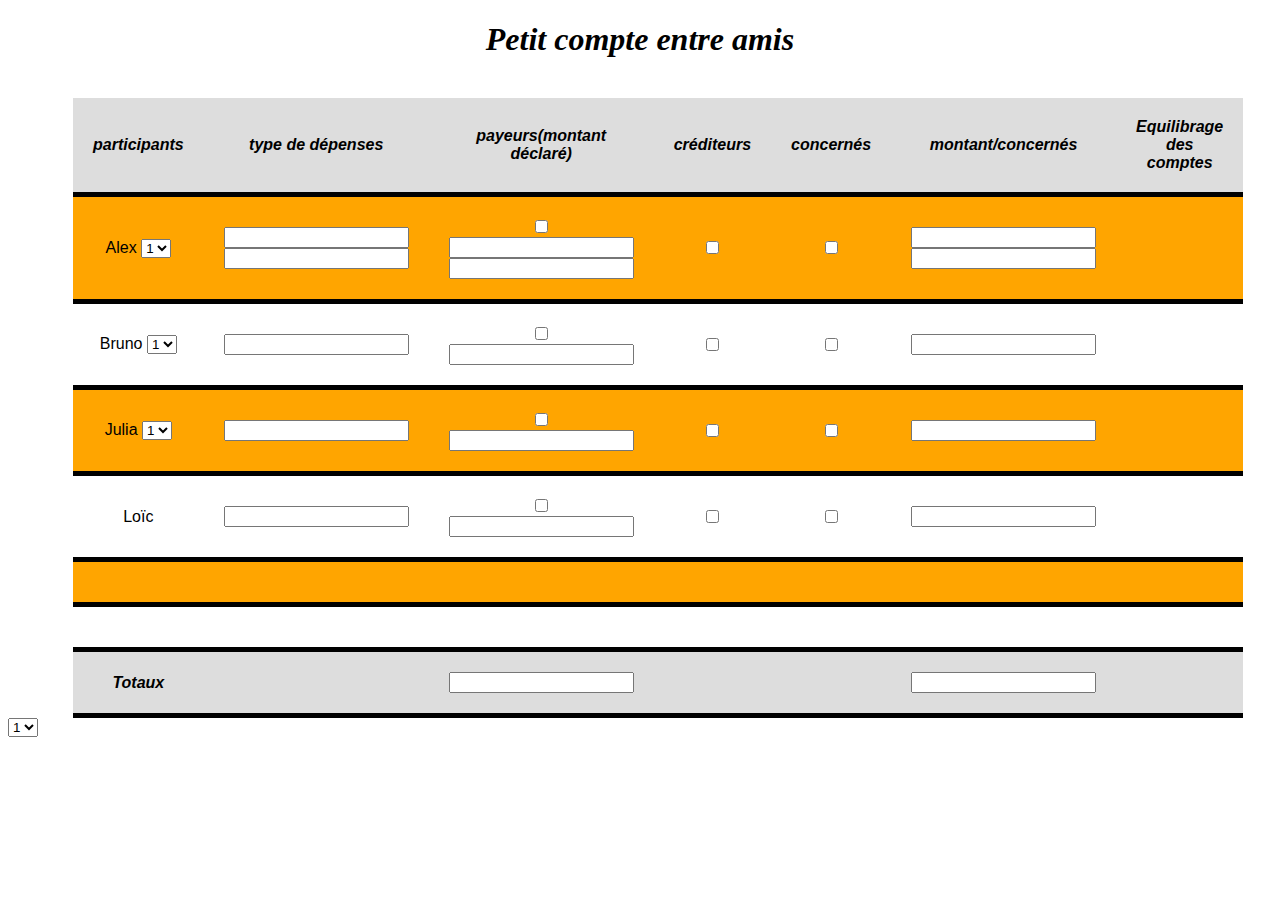
==== tab01-compta.html @ 4d2cc25b "stylisation table" ====
<!DOCTYPE html>
<html lang="en">
<head>
    <meta charset="UTF-8">
    <link rel="stylesheet" type="text/css" href="scss/style.css">
    <title>App</title>
</head>
<body>
<h1>Petit compte entre amis</h1>
<table >
  <tr class="one">
    <th>participants</th>
    <th>type de dépenses</th>
    <th>payeurs(montant déclaré)</th>
    <th>créditeurs</th>
    <th>concernés</th>
    <th>montant/concernés</th>
    <th>Equilibrage des comptes</th>

  </tr >
   <tr class="two">
    <td>Alex
    <select name="choix" id="choix1" class="green"><!--meme class que le premier <option> -->
    <option value="green" class="green" onClick="set('green')">1</option>
    <option value="blue" class="blue" onClick="set('blue')">2</option>
    <option value="red" class="red" onClick="set('red')">3</option>
    <option value="yellow" class="yellow" onClick="set('yellow')">4</option>
    <option value = "black" class="black"onClick="set('black')">5</option> 
    <option value = "white" class="white "onClick="set('white')">6</option> 
    </select>
    </td>

    <td><input type="text" value=""></input>
        <input type="text" value=""></input>
    </td>
    <td><input type="checkbox">
        <input type="number"></input>
        <input type="number"></input>
    </td>
    <td><input type="checkbox"></td>
    <td><input type="checkbox"></td>
    <td><input type="number"></input>
        <input type="number"></input>
    </td>
    <td></td>

    </tr >
 
  <tr class="three">
    <td>Bruno
    <select name="choix" id="choix1" class="green"><!--meme class que le premier <option> -->
    <option value="green" class="green" onClick="set('green')">1</option>
    <option value="blue" class="blue" onClick="set('blue')">2</option>
    <option value="red" class="red" onClick="set('red')">3</option>
    <option value="yellow" class="yellow" onClick="set('yellow')">4</option>
    <option value = "black" class="black"onClick="set('black')">5</option> 
    <option value = "white" class="white "onClick="set('white')">6</option> 
    </select>
    </td>

    <td><input type="text"></input></td>
    <td><input type="checkbox"><input type="number"></input></td>
    <td><input type="checkbox"></td>
    <td><input type="checkbox"></td>
    <td><input type="number"></input></td>
    <td></td>

    
  </tr>
  <tr class="four">
    <td>Julia
    <select name="choix" id="choix1" class="green"><!--meme class que le premier <option> -->
    <option value="green" class="green" onClick="set('green')">1</option>
    <option value="blue" class="blue" onClick="set('blue')">2</option>
    <option value="red" class="red" onClick="set('red')">3</option>
    <option value="yellow" class="yellow" onClick="set('yellow')">4</option>
    <option value = "black" class="black"onClick="set('black')">5</option> 
    <option value = "white" class="white "onClick="set('white')">6</option> 
    </select>
    </td>
    <td><input type="text"auto></input></td>
    <td><input type="checkbox"><input type="number"></input></td>
    <td><input type="checkbox"></td>
    <td><input type="checkbox"></td>
    <td><input type="number"></input></td>
    <td></td>

   
  </tr>
  <tr class="five">
    <td>Loïc</td>
    <td><input type="text"></input></td>
    <td><input type="checkbox"><input type="number"></input></td>
    <td><input type="checkbox"></td>
    <td><input type="checkbox"></td>
    <td><input type="number"></input></td>
    <td></td>
 
  
  </tr>
  <tr class="six">
    <td></td>
    <td></td>
    <td></td>
    <td></td>
    <td></td>
    <td></td>
    <td></td>


  </tr>

  </tr>
  <tr class="seven">
    <td></td>
    <td></td>
    <td></td>
    <td></td>
    <td></td>
    <td></td>
    <td></td>


  </tr>
  <tr class="eight">
    <td>Totaux</td>
    <td></td>
    <td><input type="number"></input></td>
    <td></td>
    <td></td>
    <td><input type="number"></input></td>
    <td></td>
 

  </tr>
</table>


<script type='text/javascript'>
    function set(couleur){
        document.getElementById('choix1').className=couleur;
}
</script>

                   
 <select name="choix" id="choix1" class="green"><!--meme class que le premier <option> -->
    <option value="green" class="green" onClick="set('green')">1</option>
    <option value="blue" class="blue" onClick="set('blue')">2</option>
    <option value="red" class="red" onClick="set('red')">3</option>
    <option value="yellow" class="yellow" onClick="set('yellow')">4</option>
    <option value = "black" class="black"onClick="set('black')">5</option> 
    <option value = "white" class="white "onClick="set('white')">6</option> 
 </select>
    

</body>
</html>
---- scss/style.css ----
body {
  background-image: url("../.gif");
  background-color: #fff; }

h1 {
  font-style: italic;
  text-align: center; }

table {
  margin-top: 40px;
  font-family: courier, arial, sans-serif;
  border-collapse: collapse;
  width: 90%;
  margin-left: 65px; }

td, th {
  font-family: arial, courier, sans-serif;
  text-align: center;
  padding: 20px; }

tr:nth-child(1) {
  background-color: #dddddd;
  font-style: italic; }

tr:nth-child(even) {
  border-bottom: double;
  background-color: orange; }

tr:nth-child(odd) {
  border-bottom: double; }

tr:nth-child(8) {
  background-color: #dddddd;
  font-style: italic;
  font-weight: bold;
  border-bottom: none; }

table, th, td {
  border-bottom: 1px solid black;
  border-width: 5px; }

th {
  text-align: center; }

/*# sourceMappingURL=style.css.map */
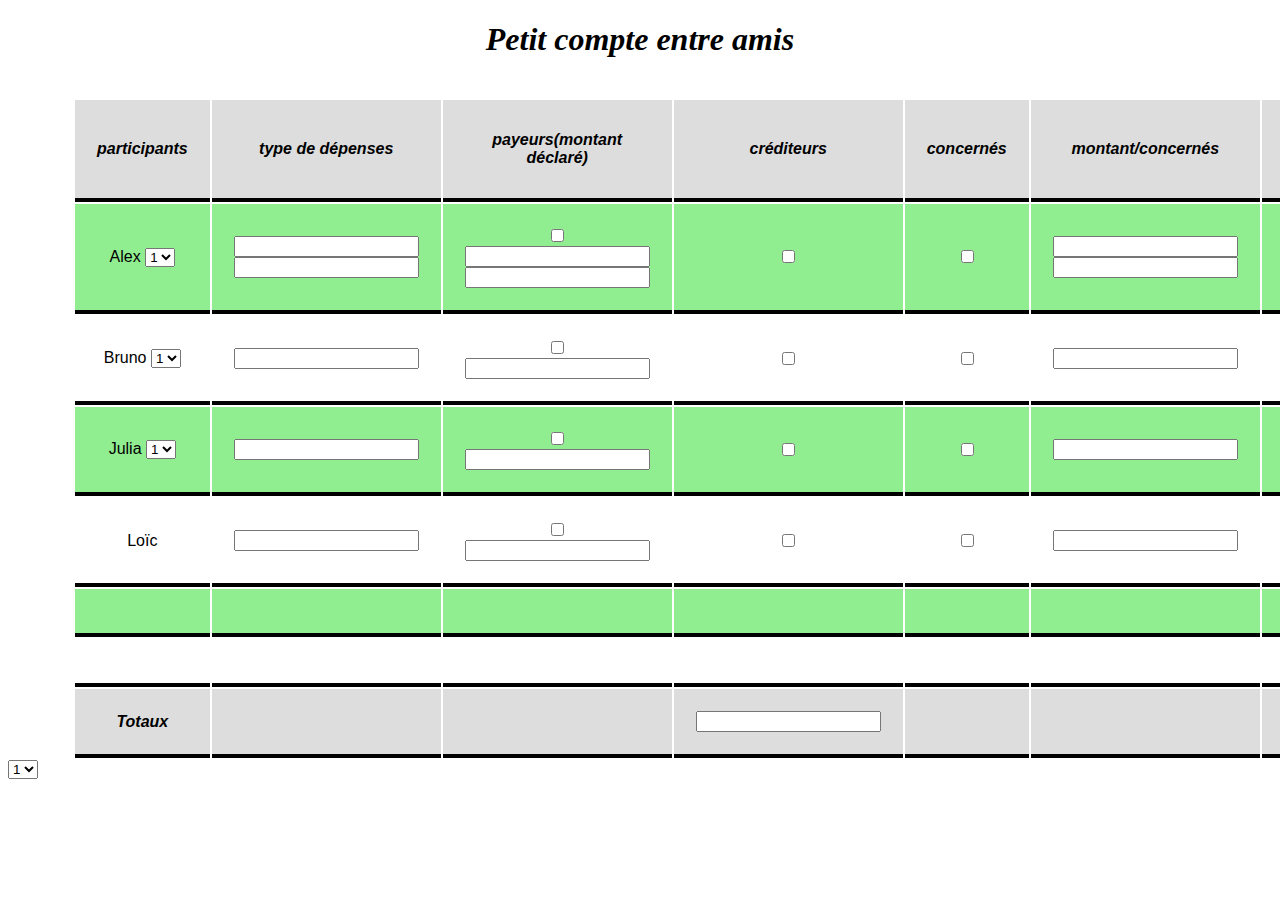
==== commit c829b3b1: "ajout angular-filter" ====
--- a/tab01-compta.html
+++ b/tab01-compta.html
@@ -42,7 +42,7 @@
     <td><input type="number"></input>
         <input type="number"></input>
     </td>
-    <td></td>
+    <td><td>
 
     </tr >
  
@@ -63,7 +63,7 @@
     <td><input type="checkbox"></td>
     <td><input type="checkbox"></td>
     <td><input type="number"></input></td>
-    <td></td>
+    <td><td>
 
     
   </tr>
@@ -83,7 +83,7 @@
     <td><input type="checkbox"></td>
     <td><input type="checkbox"></td>
     <td><input type="number"></input></td>
-    <td></td>
+    <td><td>
 
    
   </tr>
@@ -94,42 +94,42 @@
     <td><input type="checkbox"></td>
     <td><input type="checkbox"></td>
     <td><input type="number"></input></td>
-    <td></td>
+    <td><td>
  
   
   </tr>
   <tr class="six">
-    <td></td>
-    <td></td>
-    <td></td>
-    <td></td>
-    <td></td>
-    <td></td>
-    <td></td>
+    <td><td>
+    <td><td>
+    <td><td>
+    <td><td>
+    <td><td>
+    <td><td>
+    <td><td>
 
 
   </tr>
 
   </tr>
   <tr class="seven">
-    <td></td>
-    <td></td>
-    <td></td>
-    <td></td>
-    <td></td>
-    <td></td>
-    <td></td>
+    <td><td>
+    <td><td>
+    <td><td>
+    <td><td>
+    <td><td>
+    <td><td>
+    <td><td>
 
 
   </tr>
   <tr class="eight">
     <td>Totaux</td>
-    <td></td>
+    <td><td>
     <td><input type="number"></input></td>
-    <td></td>
-    <td></td>
+    <td><td>
+    <td><td>
     <td><input type="number"></input></td>
-    <td></td>
+    <td><td>
  
 
   </tr>
--- a/scss/style.css
+++ b/scss/style.css
@@ -9,37 +9,30 @@
 table {
   margin-top: 40px;
   font-family: courier, arial, sans-serif;
-  border-collapse: collapse;
   width: 90%;
   margin-left: 65px; }
 
 td, th {
   font-family: arial, courier, sans-serif;
   text-align: center;
-  padding: 20px; }
+  padding: 22px;
+  border-bottom: 1px solid black;
+  border-width: 4px; }
 
 tr:nth-child(1) {
   background-color: #dddddd;
   font-style: italic; }
 
 tr:nth-child(even) {
-  border-bottom: double;
-  background-color: orange; }
-
-tr:nth-child(odd) {
-  border-bottom: double; }
+  background-color: lightgreen; }
 
 tr:nth-child(8) {
   background-color: #dddddd;
   font-style: italic;
-  font-weight: bold;
-  border-bottom: none; }
+  font-weight: bold; }
 
-table, th, td {
-  border-bottom: 1px solid black;
-  border-width: 5px; }
-
-th {
-  text-align: center; }
+td:nth-child(8) {
+  background-color: orange;
+  text-align: left; }
 
 /*# sourceMappingURL=style.css.map */
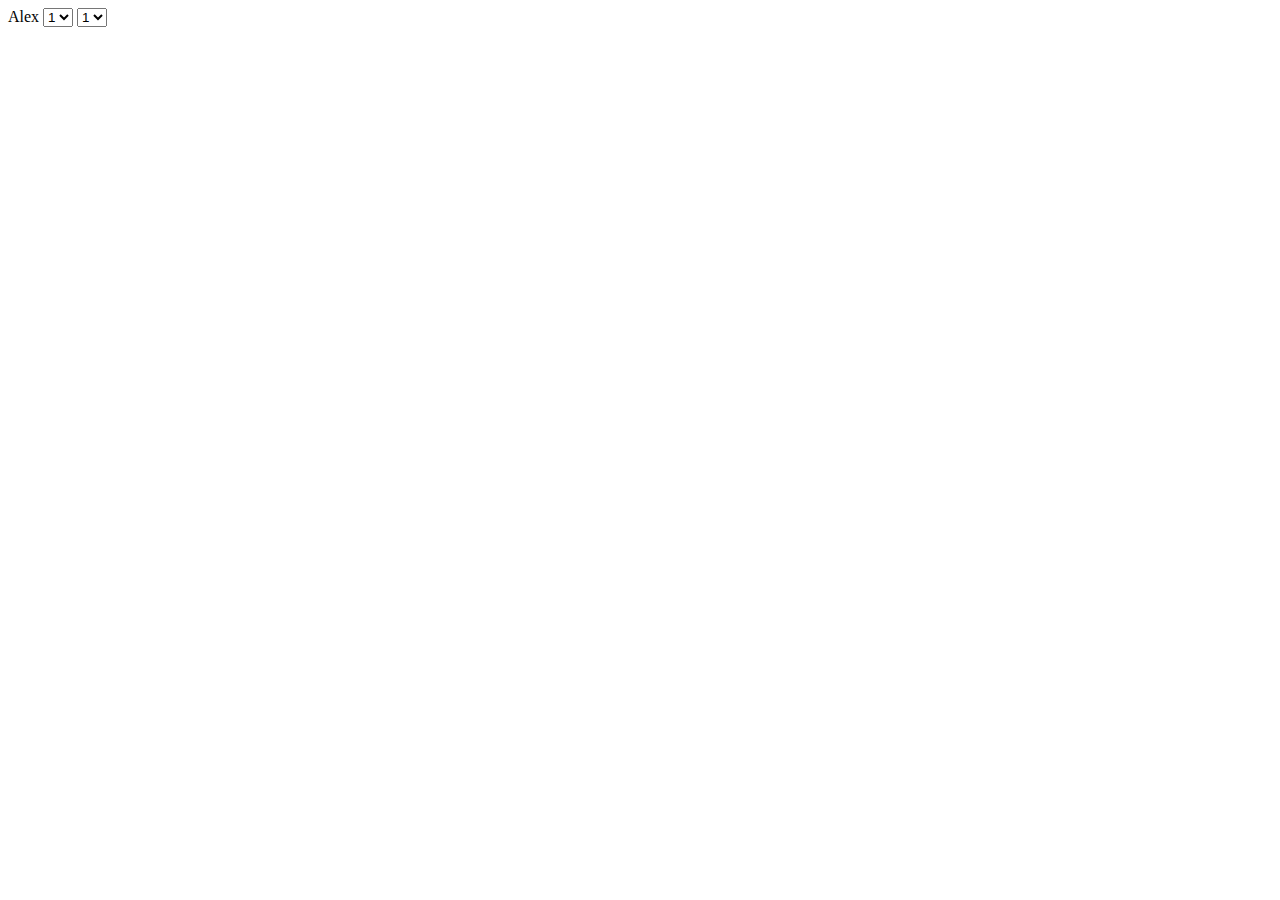
==== commit 5b05d755: "tableau unique synthétique" ====
--- a/tab01-compta.html
+++ b/tab01-compta.html
@@ -6,19 +6,10 @@
     <title>App</title>
 </head>
 <body>
-<h1>Petit compte entre amis</h1>
-<table >
-  <tr class="one">
-    <th>participants</th>
-    <th>type de dépenses</th>
-    <th>payeurs(montant déclaré)</th>
-    <th>créditeurs</th>
-    <th>concernés</th>
-    <th>montant/concernés</th>
-    <th>Equilibrage des comptes</th>
 
-  </tr >
-   <tr class="two">
+
+
+<tr class="two">
     <td>Alex
     <select name="choix" id="choix1" class="green"><!--meme class que le premier <option> -->
     <option value="green" class="green" onClick="set('green')">1</option>
@@ -29,111 +20,9 @@
     <option value = "white" class="white "onClick="set('white')">6</option> 
     </select>
     </td>
+</tr >
+  
 
-    <td><input type="text" value=""></input>
-        <input type="text" value=""></input>
-    </td>
-    <td><input type="checkbox">
-        <input type="number"></input>
-        <input type="number"></input>
-    </td>
-    <td><input type="checkbox"></td>
-    <td><input type="checkbox"></td>
-    <td><input type="number"></input>
-        <input type="number"></input>
-    </td>
-    <td><td>
-
-    </tr >
- 
-  <tr class="three">
-    <td>Bruno
-    <select name="choix" id="choix1" class="green"><!--meme class que le premier <option> -->
-    <option value="green" class="green" onClick="set('green')">1</option>
-    <option value="blue" class="blue" onClick="set('blue')">2</option>
-    <option value="red" class="red" onClick="set('red')">3</option>
-    <option value="yellow" class="yellow" onClick="set('yellow')">4</option>
-    <option value = "black" class="black"onClick="set('black')">5</option> 
-    <option value = "white" class="white "onClick="set('white')">6</option> 
-    </select>
-    </td>
-
-    <td><input type="text"></input></td>
-    <td><input type="checkbox"><input type="number"></input></td>
-    <td><input type="checkbox"></td>
-    <td><input type="checkbox"></td>
-    <td><input type="number"></input></td>
-    <td><td>
-
-    
-  </tr>
-  <tr class="four">
-    <td>Julia
-    <select name="choix" id="choix1" class="green"><!--meme class que le premier <option> -->
-    <option value="green" class="green" onClick="set('green')">1</option>
-    <option value="blue" class="blue" onClick="set('blue')">2</option>
-    <option value="red" class="red" onClick="set('red')">3</option>
-    <option value="yellow" class="yellow" onClick="set('yellow')">4</option>
-    <option value = "black" class="black"onClick="set('black')">5</option> 
-    <option value = "white" class="white "onClick="set('white')">6</option> 
-    </select>
-    </td>
-    <td><input type="text"auto></input></td>
-    <td><input type="checkbox"><input type="number"></input></td>
-    <td><input type="checkbox"></td>
-    <td><input type="checkbox"></td>
-    <td><input type="number"></input></td>
-    <td><td>
-
-   
-  </tr>
-  <tr class="five">
-    <td>Loïc</td>
-    <td><input type="text"></input></td>
-    <td><input type="checkbox"><input type="number"></input></td>
-    <td><input type="checkbox"></td>
-    <td><input type="checkbox"></td>
-    <td><input type="number"></input></td>
-    <td><td>
- 
-  
-  </tr>
-  <tr class="six">
-    <td><td>
-    <td><td>
-    <td><td>
-    <td><td>
-    <td><td>
-    <td><td>
-    <td><td>
-
-
-  </tr>
-
-  </tr>
-  <tr class="seven">
-    <td><td>
-    <td><td>
-    <td><td>
-    <td><td>
-    <td><td>
-    <td><td>
-    <td><td>
-
-
-  </tr>
-  <tr class="eight">
-    <td>Totaux</td>
-    <td><td>
-    <td><input type="number"></input></td>
-    <td><td>
-    <td><td>
-    <td><input type="number"></input></td>
-    <td><td>
- 
-
-  </tr>
-</table>
 
 
 <script type='text/javascript'>
--- a/scss/style.css
+++ b/scss/style.css
@@ -26,13 +26,13 @@
 tr:nth-child(even) {
   background-color: lightgreen; }
 
-tr:nth-child(8) {
-  background-color: #dddddd;
-  font-style: italic;
-  font-weight: bold; }
+.euro {
+  font-weight: bold;
+  text-align: center;
+  background-color: orange;
+  font-size: 20px; }
 
-td:nth-child(8) {
-  background-color: orange;
-  text-align: left; }
+.first {
+  width: 30%; }
 
 /*# sourceMappingURL=style.css.map */
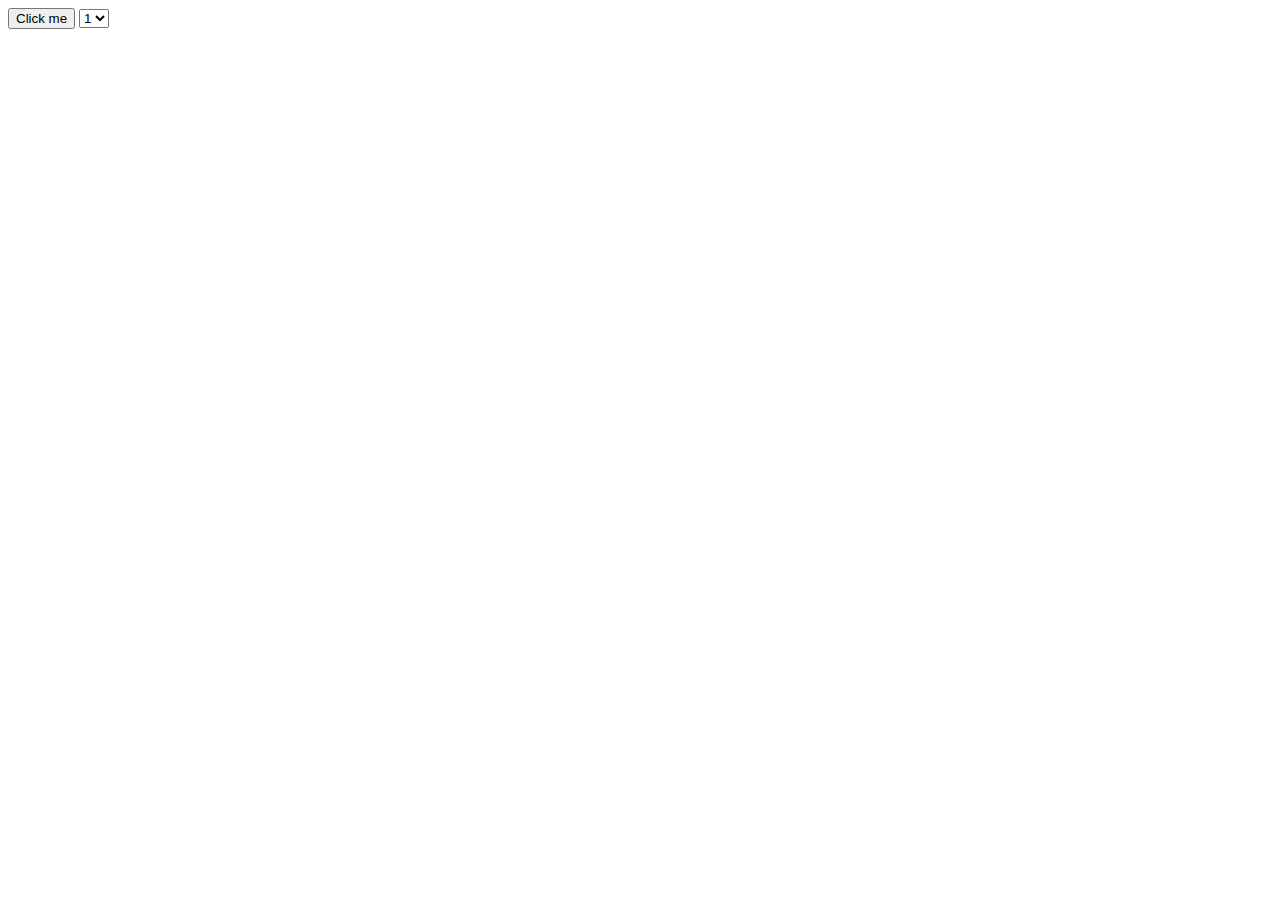
==== commit 71bd1bdd: "apparition des concernés" ====
--- a/tab01-compta.html
+++ b/tab01-compta.html
@@ -8,37 +8,25 @@
 <body>
 
 
-
-<tr class="two">
-    <td>Alex
-    <select name="choix" id="choix1" class="green"><!--meme class que le premier <option> -->
-    <option value="green" class="green" onClick="set('green')">1</option>
-    <option value="blue" class="blue" onClick="set('blue')">2</option>
-    <option value="red" class="red" onClick="set('red')">3</option>
-    <option value="yellow" class="yellow" onClick="set('yellow')">4</option>
-    <option value = "black" class="black"onClick="set('black')">5</option> 
-    <option value = "white" class="white "onClick="set('white')">6</option> 
-    </select>
-    </td>
-</tr >
-  
-
+ <button onclick="myFunction()">Click me</button> 
 
 
 <script type='text/javascript'>
-    function set(couleur){
-        document.getElementById('choix1').className=couleur;
-}
+    
+    myFunction set(color){
+        
+        document.getElementById('choix1').className = color;
+    }
 </script>
 
                    
  <select name="choix" id="choix1" class="green"><!--meme class que le premier <option> -->
-    <option value="green" class="green" onClick="set('green')">1</option>
-    <option value="blue" class="blue" onClick="set('blue')">2</option>
-    <option value="red" class="red" onClick="set('red')">3</option>
-    <option value="yellow" class="yellow" onClick="set('yellow')">4</option>
-    <option value = "black" class="black"onClick="set('black')">5</option> 
-    <option value = "white" class="white "onClick="set('white')">6</option> 
+    <option value="green" class="green" onclick="set('green')">1</option>
+    <option value="blue" class="blue" onclick="set('blue')">2</option>
+    <option value="red" class="red" onclick="set('red')">3</option>
+    <option value="yellow" class="yellow" onclick="set('yellow')">4</option>
+    <option value = "black" class="black" onclick="set('black')">5</option> 
+    <option value = "white" class="white" onclick="set('white')">6</option> 
  </select>
     
 
--- a/scss/style.css
+++ b/scss/style.css
@@ -35,4 +35,7 @@
 .first {
   width: 30%; }
 
+.colorclass {
+  color: red; }
+
 /*# sourceMappingURL=style.css.map */
